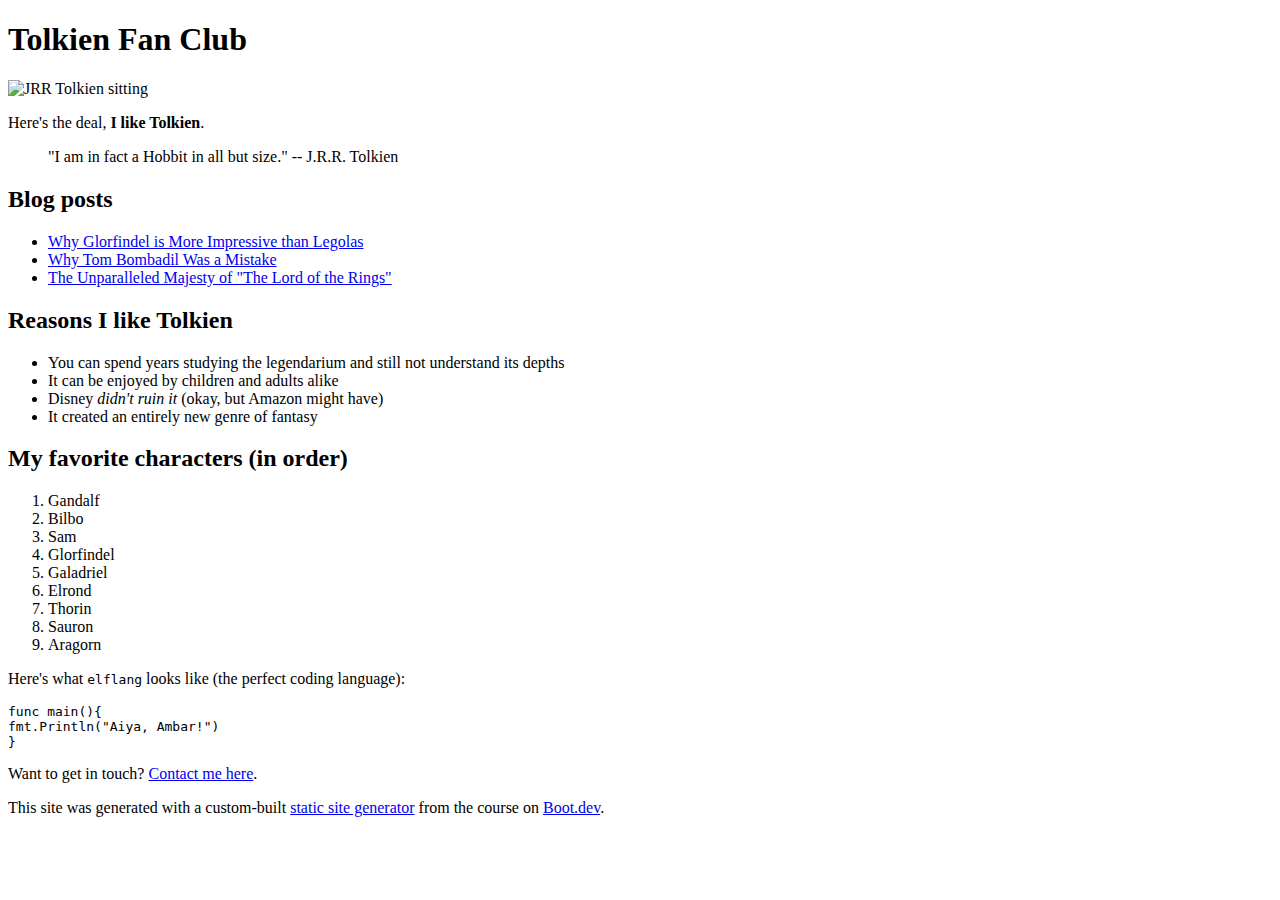
==== docs/index.html @ 9d5e704c "added docs" ====
<!doctype html>
<html>
  <head>
    <meta charset="utf-8" />
    <meta name="viewport" content="width=device-width, initial-scale=1" />
    <title>Tolkien Fan Club</title>
    <link href="/index.css" rel="stylesheet" />
  </head>

  <body>
    <article><div><h1>Tolkien Fan Club</h1><p><img src="/images/tolkien.png" alt="JRR Tolkien sitting"></img></p><p>Here's the deal, <b>I like Tolkien</b>.</p><blockquote>"I am in fact a Hobbit in all but size."  -- J.R.R. Tolkien</blockquote><h2>Blog posts</h2><ul><li><a href="/blog/glorfindel">Why Glorfindel is More Impressive than Legolas</a></li><li><a href="/blog/tom">Why Tom Bombadil Was a Mistake</a></li><li><a href="/blog/majesty">The Unparalleled Majesty of "The Lord of the Rings"</a></li></ul><h2>Reasons I like Tolkien</h2><ul><li>You can spend years studying the legendarium and still not understand its depths</li><li>It can be enjoyed by children and adults alike</li><li>Disney <i>didn't ruin it</i> (okay, but Amazon might have)</li><li>It created an entirely new genre of fantasy</li></ul><h2>My favorite characters (in order)</h2><ol><li>Gandalf</li><li>Bilbo</li><li>Sam</li><li>Glorfindel</li><li>Galadriel</li><li>Elrond</li><li>Thorin</li><li>Sauron</li><li>Aragorn</li></ol><p>Here's what <code>elflang</code> looks like (the perfect coding language):</p><pre><code>func main(){
fmt.Println("Aiya, Ambar!")
}
</code></pre><p>Want to get in touch? <a href="/contact">Contact me here</a>.</p><p>This site was generated with a custom-built <a href="https://www.boot.dev/courses/build-static-site-generator-python">static site generator</a> from the course on <a href="https://www.boot.dev">Boot.dev</a>.</p></div></article>
  </body>
</html>
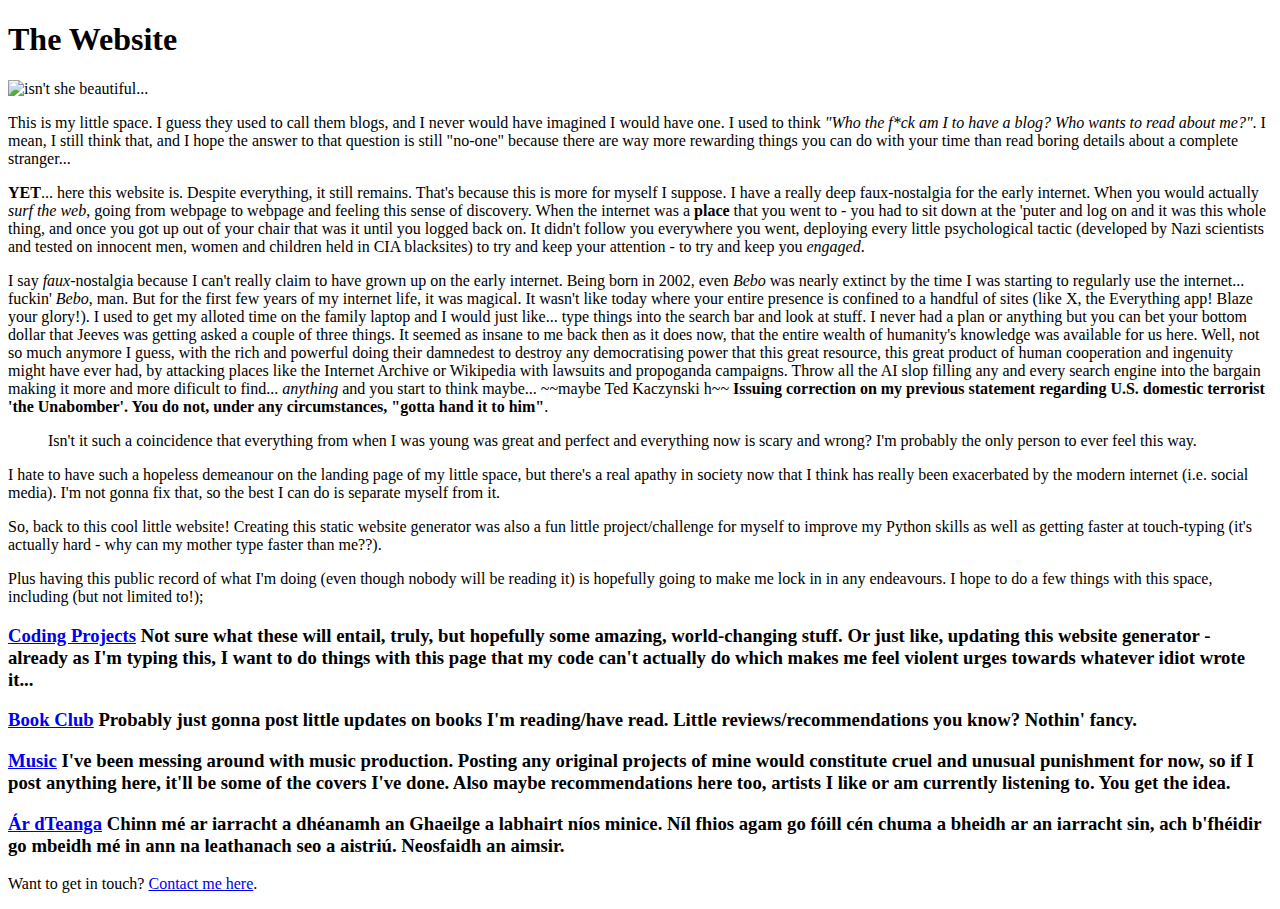
==== commit a575381d: "content updated 11-04-2025" ====
--- a/docs/index.html
+++ b/docs/index.html
@@ -3,14 +3,15 @@
   <head>
     <meta charset="utf-8" />
     <meta name="viewport" content="width=device-width, initial-scale=1" />
-    <title>Tolkien Fan Club</title>
-    <link href="/index.css" rel="stylesheet" />
+    <title>The Website</title>
+    <link href="/static-website-generator/index.css" rel="stylesheet" />
   </head>
 
   <body>
-    <article><div><h1>Tolkien Fan Club</h1><p><img src="/images/tolkien.png" alt="JRR Tolkien sitting"></img></p><p>Here's the deal, <b>I like Tolkien</b>.</p><blockquote>"I am in fact a Hobbit in all but size."  -- J.R.R. Tolkien</blockquote><h2>Blog posts</h2><ul><li><a href="/blog/glorfindel">Why Glorfindel is More Impressive than Legolas</a></li><li><a href="/blog/tom">Why Tom Bombadil Was a Mistake</a></li><li><a href="/blog/majesty">The Unparalleled Majesty of "The Lord of the Rings"</a></li></ul><h2>Reasons I like Tolkien</h2><ul><li>You can spend years studying the legendarium and still not understand its depths</li><li>It can be enjoyed by children and adults alike</li><li>Disney <i>didn't ruin it</i> (okay, but Amazon might have)</li><li>It created an entirely new genre of fantasy</li></ul><h2>My favorite characters (in order)</h2><ol><li>Gandalf</li><li>Bilbo</li><li>Sam</li><li>Glorfindel</li><li>Galadriel</li><li>Elrond</li><li>Thorin</li><li>Sauron</li><li>Aragorn</li></ol><p>Here's what <code>elflang</code> looks like (the perfect coding language):</p><pre><code>func main(){
-fmt.Println("Aiya, Ambar!")
-}
-</code></pre><p>Want to get in touch? <a href="/contact">Contact me here</a>.</p><p>This site was generated with a custom-built <a href="https://www.boot.dev/courses/build-static-site-generator-python">static site generator</a> from the course on <a href="https://www.boot.dev">Boot.dev</a>.</p></div></article>
+    <article><div><h1>The Website</h1><p><img src="/static-website-generator/images/samsung-17-crt-monitor.jpg" alt="isn't she beautiful..."></img></p><p>This is my little space. I guess they used to call them blogs, and I never would have imagined I would have one. I used to think <i>"Who the f*ck am I to have a blog? Who wants to read about me?"</i>. I mean, I still think that, and I hope the answer to that question is still "no-one" because there are way more rewarding things you can do with your time than read boring details about a complete stranger...</p><p><b>YET</b>... here this website is. Despite everything, it still remains. That's because this is more for myself I suppose. I have a really deep faux-nostalgia for the early internet. When you would actually <i>surf the web</i>, going from webpage to webpage and feeling this sense of discovery. When the internet was a <b>place</b> that you went to - you had to sit down at the 'puter and log on and it was this whole thing, and once you got up out of your chair that was it until you logged back on. It didn't follow you everywhere you went, deploying every little psychological tactic (developed by Nazi scientists and tested on innocent men, women and children held in CIA blacksites) to try and keep your attention - to try and keep you <i>engaged</i>.</p><p>I say <i>faux</i>-nostalgia because I can't really claim to have grown up on the early internet. Being born in 2002, even <i>Bebo</i> was nearly extinct by the time I was starting to regularly use the internet... fuckin' <i>Bebo</i>, man. But for the first few years of my internet life, it was magical. It wasn't like today where your entire presence is confined to a handful of sites (like X, the Everything app! Blaze your glory!). I used to get my alloted time on the family laptop and I would just like... type things into the search bar and look at stuff. I never had a plan or anything but you can bet your bottom dollar that Jeeves was getting asked a couple of three things. It seemed as insane to me back then as it does now, that the entire wealth of humanity's knowledge was available for us here. Well, not so much anymore I guess, with the rich and powerful doing their damnedest to destroy any democratising power that this great resource, this great product of human cooperation and ingenuity might have ever had, by attacking places like the Internet Archive or Wikipedia with lawsuits and propoganda campaigns. Throw all the AI slop filling any and every search engine into the bargain making it more and more dificult to find... <i>anything</i> and you start to think maybe... ~~maybe Ted Kaczynski h~~ <b>Issuing correction on my previous statement regarding U.S. domestic terrorist 'the Unabomber'. You do not, under any circumstances, "gotta hand it to him"</b>.</p><blockquote>Isn't it such a coincidence that everything from when I was young was great and perfect and everything now is scary and wrong? I'm probably the only person to ever feel this way.</blockquote><p>I hate to have such a hopeless demeanour on the landing page of my little space, but there's a real apathy in society now that I think has really been exacerbated by the modern internet (i.e. social media). I'm not gonna fix that, so the best I can do is separate myself from it.</p><p>So, back to this cool little website! Creating this static website generator was also a fun little project/challenge for myself to improve my Python skills as well as getting faster at touch-typing (it's actually hard - why can my mother type faster than me??).</p><p>Plus having this public record of what I'm doing (even though nobody will be reading it) is hopefully going to make me lock in in any endeavours. I hope to do a few things with this space, including (but not limited to!);</p><h3><a href="/static-website-generator/blog/coding_projects">Coding Projects</a>
+Not sure what these will entail, truly, but hopefully some amazing, world-changing stuff. Or just like, updating this website generator - already as I'm typing this, I want to do things with this page that my code can't actually do which makes me feel violent urges towards whatever idiot wrote it...</h3><h3><a href="/static-website-generator/blog/book_club">Book Club</a>
+Probably just gonna post little updates on books I'm reading/have read. Little reviews/recommendations you know? Nothin' fancy.</h3><h3><a href="/static-website-generator/blog/music">Music</a>
+I've been messing around with music production. Posting any original projects of mine would constitute cruel and unusual punishment for now, so if I post anything here, it'll be some of the covers I've done. Also maybe recommendations here too, artists I like or am currently listening to. You get the idea.</h3><h3><a href="/static-website-generator/blog/gaeilge">Ár dTeanga</a>
+Chinn mé ar iarracht a dhéanamh an Ghaeilge a labhairt níos minice. Níl fhios agam go fóill cén chuma a bheidh ar an iarracht sin, ach b'fhéidir go mbeidh mé in ann na leathanach seo a aistriú. Neosfaidh an aimsir.</h3><p>Want to get in touch? <a href="/static-website-generator/contact">Contact me here</a>.</p></div></article>
   </body>
 </html>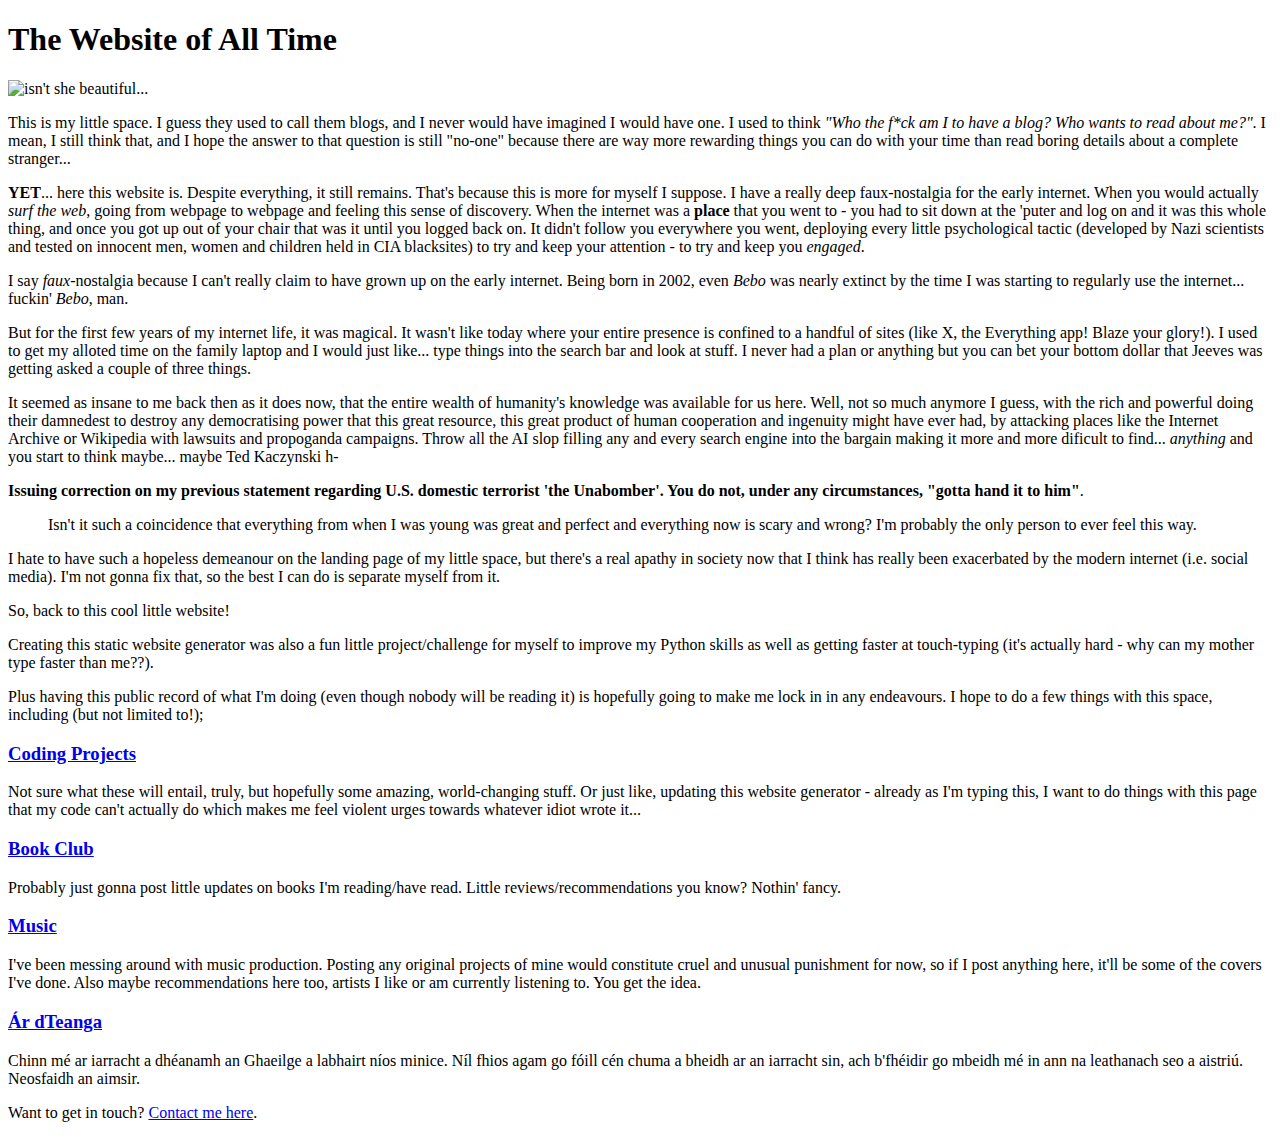
==== commit 5df35256: "website overhaul 11-04-2025" ====
--- a/docs/index.html
+++ b/docs/index.html
@@ -3,15 +3,11 @@
   <head>
     <meta charset="utf-8" />
     <meta name="viewport" content="width=device-width, initial-scale=1" />
-    <title>The Website</title>
+    <title>The Website of All Time</title>
     <link href="/static-website-generator/index.css" rel="stylesheet" />
   </head>
 
   <body>
-    <article><div><h1>The Website</h1><p><img src="/static-website-generator/images/samsung-17-crt-monitor.jpg" alt="isn't she beautiful..."></img></p><p>This is my little space. I guess they used to call them blogs, and I never would have imagined I would have one. I used to think <i>"Who the f*ck am I to have a blog? Who wants to read about me?"</i>. I mean, I still think that, and I hope the answer to that question is still "no-one" because there are way more rewarding things you can do with your time than read boring details about a complete stranger...</p><p><b>YET</b>... here this website is. Despite everything, it still remains. That's because this is more for myself I suppose. I have a really deep faux-nostalgia for the early internet. When you would actually <i>surf the web</i>, going from webpage to webpage and feeling this sense of discovery. When the internet was a <b>place</b> that you went to - you had to sit down at the 'puter and log on and it was this whole thing, and once you got up out of your chair that was it until you logged back on. It didn't follow you everywhere you went, deploying every little psychological tactic (developed by Nazi scientists and tested on innocent men, women and children held in CIA blacksites) to try and keep your attention - to try and keep you <i>engaged</i>.</p><p>I say <i>faux</i>-nostalgia because I can't really claim to have grown up on the early internet. Being born in 2002, even <i>Bebo</i> was nearly extinct by the time I was starting to regularly use the internet... fuckin' <i>Bebo</i>, man. But for the first few years of my internet life, it was magical. It wasn't like today where your entire presence is confined to a handful of sites (like X, the Everything app! Blaze your glory!). I used to get my alloted time on the family laptop and I would just like... type things into the search bar and look at stuff. I never had a plan or anything but you can bet your bottom dollar that Jeeves was getting asked a couple of three things. It seemed as insane to me back then as it does now, that the entire wealth of humanity's knowledge was available for us here. Well, not so much anymore I guess, with the rich and powerful doing their damnedest to destroy any democratising power that this great resource, this great product of human cooperation and ingenuity might have ever had, by attacking places like the Internet Archive or Wikipedia with lawsuits and propoganda campaigns. Throw all the AI slop filling any and every search engine into the bargain making it more and more dificult to find... <i>anything</i> and you start to think maybe... ~~maybe Ted Kaczynski h~~ <b>Issuing correction on my previous statement regarding U.S. domestic terrorist 'the Unabomber'. You do not, under any circumstances, "gotta hand it to him"</b>.</p><blockquote>Isn't it such a coincidence that everything from when I was young was great and perfect and everything now is scary and wrong? I'm probably the only person to ever feel this way.</blockquote><p>I hate to have such a hopeless demeanour on the landing page of my little space, but there's a real apathy in society now that I think has really been exacerbated by the modern internet (i.e. social media). I'm not gonna fix that, so the best I can do is separate myself from it.</p><p>So, back to this cool little website! Creating this static website generator was also a fun little project/challenge for myself to improve my Python skills as well as getting faster at touch-typing (it's actually hard - why can my mother type faster than me??).</p><p>Plus having this public record of what I'm doing (even though nobody will be reading it) is hopefully going to make me lock in in any endeavours. I hope to do a few things with this space, including (but not limited to!);</p><h3><a href="/static-website-generator/blog/coding_projects">Coding Projects</a>
-Not sure what these will entail, truly, but hopefully some amazing, world-changing stuff. Or just like, updating this website generator - already as I'm typing this, I want to do things with this page that my code can't actually do which makes me feel violent urges towards whatever idiot wrote it...</h3><h3><a href="/static-website-generator/blog/book_club">Book Club</a>
-Probably just gonna post little updates on books I'm reading/have read. Little reviews/recommendations you know? Nothin' fancy.</h3><h3><a href="/static-website-generator/blog/music">Music</a>
-I've been messing around with music production. Posting any original projects of mine would constitute cruel and unusual punishment for now, so if I post anything here, it'll be some of the covers I've done. Also maybe recommendations here too, artists I like or am currently listening to. You get the idea.</h3><h3><a href="/static-website-generator/blog/gaeilge">Ár dTeanga</a>
-Chinn mé ar iarracht a dhéanamh an Ghaeilge a labhairt níos minice. Níl fhios agam go fóill cén chuma a bheidh ar an iarracht sin, ach b'fhéidir go mbeidh mé in ann na leathanach seo a aistriú. Neosfaidh an aimsir.</h3><p>Want to get in touch? <a href="/static-website-generator/contact">Contact me here</a>.</p></div></article>
+    <article><div><h1>The Website of All Time</h1><p><img src="/static-website-generator/images/samsung-17-crt-monitor.jpg" alt="isn't she beautiful..."></img></p><p>This is my little space. I guess they used to call them blogs, and I never would have imagined I would have one. I used to think <i>"Who the f*ck am I to have a blog? Who wants to read about me?"</i>. I mean, I still think that, and I hope the answer to that question is still "no-one" because there are way more rewarding things you can do with your time than read boring details about a complete stranger...</p><p><b>YET</b>... here this website is. Despite everything, it still remains. That's because this is more for myself I suppose. I have a really deep faux-nostalgia for the early internet. When you would actually <i>surf the web</i>, going from webpage to webpage and feeling this sense of discovery. When the internet was a <b>place</b> that you went to - you had to sit down at the 'puter and log on and it was this whole thing, and once you got up out of your chair that was it until you logged back on. It didn't follow you everywhere you went, deploying every little psychological tactic (developed by Nazi scientists and tested on innocent men, women and children held in CIA blacksites) to try and keep your attention - to try and keep you <i>engaged</i>.</p><p>I say <i>faux</i>-nostalgia because I can't really claim to have grown up on the early internet. Being born in 2002, even <i>Bebo</i> was nearly extinct by the time I was starting to regularly use the internet... fuckin' <i>Bebo</i>, man.</p><p>But for the first few years of my internet life, it was magical. It wasn't like today where your entire presence is confined to a handful of sites (like X, the Everything app! Blaze your glory!). I used to get my alloted time on the family laptop and I would just like... type things into the search bar and look at stuff. I never had a plan or anything but you can bet your bottom dollar that Jeeves was getting asked a couple of three things.</p><p>It seemed as insane to me back then as it does now, that the entire wealth of humanity's knowledge was available for us here. Well, not so much anymore I guess, with the rich and powerful doing their damnedest to destroy any democratising power that this great resource, this great product of human cooperation and ingenuity might have ever had, by attacking places like the Internet Archive or Wikipedia with lawsuits and propoganda campaigns. Throw all the AI slop filling any and every search engine into the bargain making it more and more dificult to find... <i>anything</i> and you start to think maybe... maybe Ted Kaczynski h-</p><p><b>Issuing correction on my previous statement regarding U.S. domestic terrorist 'the Unabomber'. You do not, under any circumstances, "gotta hand it to him"</b>.</p><blockquote>Isn't it such a coincidence that everything from when I was young was great and perfect and everything now is scary and wrong?  I'm probably the only person to ever feel this way.</blockquote><p>I hate to have such a hopeless demeanour on the landing page of my little space, but there's a real apathy in society now that I think has really been exacerbated by the modern internet (i.e. social media). I'm not gonna fix that, so the best I can do is separate myself from it.</p><p>So, back to this cool little website!</p><p>Creating this static website generator was also a fun little project/challenge for myself to improve my Python skills as well as getting faster at touch-typing (it's actually hard - why can my mother type faster than me??).</p><p>Plus having this public record of what I'm doing (even though nobody will be reading it) is hopefully going to make me lock in in any endeavours. I hope to do a few things with this space, including (but not limited to!);</p><h3><a href="/static-website-generator/blog/coding_projects">Coding Projects</a></h3><p>Not sure what these will entail, truly, but hopefully some amazing, world-changing stuff. Or just like, updating this website generator - already as I'm typing this, I want to do things with this page that my code can't actually do which makes me feel violent urges towards whatever idiot wrote it...</p><h3><a href="/static-website-generator/blog/book_club">Book Club</a></h3><p>Probably just gonna post little updates on books I'm reading/have read. Little reviews/recommendations you know? Nothin' fancy.</p><h3><a href="/static-website-generator/blog/music">Music</a></h3><p>I've been messing around with music production. Posting any original projects of mine would constitute cruel and unusual punishment for now, so if I post anything here, it'll be some of the covers I've done. Also maybe recommendations here too, artists I like or am currently listening to. You get the idea.</p><h3><a href="/static-website-generator/blog/gaeilge">Ár dTeanga</a></h3><p>Chinn mé ar iarracht a dhéanamh an Ghaeilge a labhairt níos minice. Níl fhios agam go fóill cén chuma a bheidh ar an iarracht sin, ach b'fhéidir go mbeidh mé in ann na leathanach seo a aistriú. Neosfaidh an aimsir.</p><p>Want to get in touch? <a href="/static-website-generator/contact">Contact me here</a>.</p></div></article>
   </body>
 </html>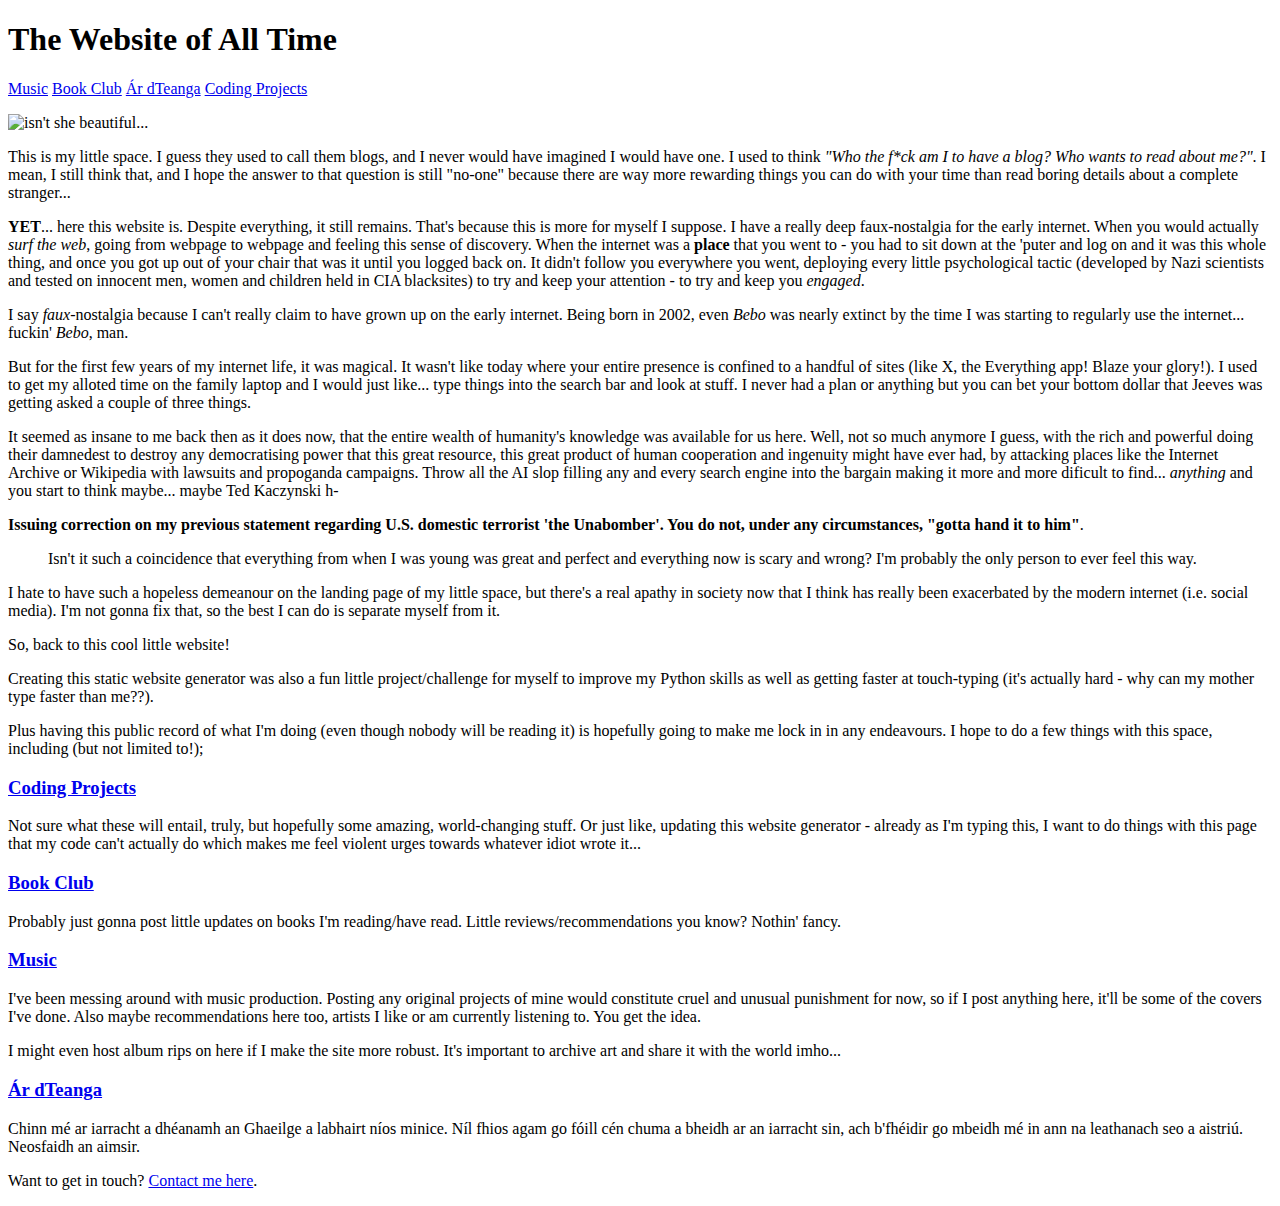
==== commit 6c937abe: "updated book lists" ====
--- a/docs/index.html
+++ b/docs/index.html
@@ -8,6 +8,6 @@
   </head>
 
   <body>
-    <article><div><h1>The Website of All Time</h1><p><img src="/static-website-generator/images/samsung-17-crt-monitor.jpg" alt="isn't she beautiful..."></img></p><p>This is my little space. I guess they used to call them blogs, and I never would have imagined I would have one. I used to think <i>"Who the f*ck am I to have a blog? Who wants to read about me?"</i>. I mean, I still think that, and I hope the answer to that question is still "no-one" because there are way more rewarding things you can do with your time than read boring details about a complete stranger...</p><p><b>YET</b>... here this website is. Despite everything, it still remains. That's because this is more for myself I suppose. I have a really deep faux-nostalgia for the early internet. When you would actually <i>surf the web</i>, going from webpage to webpage and feeling this sense of discovery. When the internet was a <b>place</b> that you went to - you had to sit down at the 'puter and log on and it was this whole thing, and once you got up out of your chair that was it until you logged back on. It didn't follow you everywhere you went, deploying every little psychological tactic (developed by Nazi scientists and tested on innocent men, women and children held in CIA blacksites) to try and keep your attention - to try and keep you <i>engaged</i>.</p><p>I say <i>faux</i>-nostalgia because I can't really claim to have grown up on the early internet. Being born in 2002, even <i>Bebo</i> was nearly extinct by the time I was starting to regularly use the internet... fuckin' <i>Bebo</i>, man.</p><p>But for the first few years of my internet life, it was magical. It wasn't like today where your entire presence is confined to a handful of sites (like X, the Everything app! Blaze your glory!). I used to get my alloted time on the family laptop and I would just like... type things into the search bar and look at stuff. I never had a plan or anything but you can bet your bottom dollar that Jeeves was getting asked a couple of three things.</p><p>It seemed as insane to me back then as it does now, that the entire wealth of humanity's knowledge was available for us here. Well, not so much anymore I guess, with the rich and powerful doing their damnedest to destroy any democratising power that this great resource, this great product of human cooperation and ingenuity might have ever had, by attacking places like the Internet Archive or Wikipedia with lawsuits and propoganda campaigns. Throw all the AI slop filling any and every search engine into the bargain making it more and more dificult to find... <i>anything</i> and you start to think maybe... maybe Ted Kaczynski h-</p><p><b>Issuing correction on my previous statement regarding U.S. domestic terrorist 'the Unabomber'. You do not, under any circumstances, "gotta hand it to him"</b>.</p><blockquote>Isn't it such a coincidence that everything from when I was young was great and perfect and everything now is scary and wrong?  I'm probably the only person to ever feel this way.</blockquote><p>I hate to have such a hopeless demeanour on the landing page of my little space, but there's a real apathy in society now that I think has really been exacerbated by the modern internet (i.e. social media). I'm not gonna fix that, so the best I can do is separate myself from it.</p><p>So, back to this cool little website!</p><p>Creating this static website generator was also a fun little project/challenge for myself to improve my Python skills as well as getting faster at touch-typing (it's actually hard - why can my mother type faster than me??).</p><p>Plus having this public record of what I'm doing (even though nobody will be reading it) is hopefully going to make me lock in in any endeavours. I hope to do a few things with this space, including (but not limited to!);</p><h3><a href="/static-website-generator/blog/coding_projects">Coding Projects</a></h3><p>Not sure what these will entail, truly, but hopefully some amazing, world-changing stuff. Or just like, updating this website generator - already as I'm typing this, I want to do things with this page that my code can't actually do which makes me feel violent urges towards whatever idiot wrote it...</p><h3><a href="/static-website-generator/blog/book_club">Book Club</a></h3><p>Probably just gonna post little updates on books I'm reading/have read. Little reviews/recommendations you know? Nothin' fancy.</p><h3><a href="/static-website-generator/blog/music">Music</a></h3><p>I've been messing around with music production. Posting any original projects of mine would constitute cruel and unusual punishment for now, so if I post anything here, it'll be some of the covers I've done. Also maybe recommendations here too, artists I like or am currently listening to. You get the idea.</p><h3><a href="/static-website-generator/blog/gaeilge">Ár dTeanga</a></h3><p>Chinn mé ar iarracht a dhéanamh an Ghaeilge a labhairt níos minice. Níl fhios agam go fóill cén chuma a bheidh ar an iarracht sin, ach b'fhéidir go mbeidh mé in ann na leathanach seo a aistriú. Neosfaidh an aimsir.</p><p>Want to get in touch? <a href="/static-website-generator/contact">Contact me here</a>.</p></div></article>
+    <article><div><h1>The Website of All Time</h1><p><a href="/static-website-generator/blog/music">Music</a> <a href="/static-website-generator/blog/book_club">Book Club</a> <a href="/static-website-generator/blog/gaeilge">Ár dTeanga</a> <a href="/static-website-generator/blog/coding_projects">Coding Projects</a></p><p><img src="/static-website-generator/images/samsung-17-crt-monitor.jpg" alt="isn't she beautiful..."></img></p><p>This is my little space. I guess they used to call them blogs, and I never would have imagined I would have one. I used to think <i>"Who the f*ck am I to have a blog? Who wants to read about me?"</i>. I mean, I still think that, and I hope the answer to that question is still "no-one" because there are way more rewarding things you can do with your time than read boring details about a complete stranger...</p><p><b>YET</b>... here this website is. Despite everything, it still remains. That's because this is more for myself I suppose. I have a really deep faux-nostalgia for the early internet. When you would actually <i>surf the web</i>, going from webpage to webpage and feeling this sense of discovery. When the internet was a <b>place</b> that you went to - you had to sit down at the 'puter and log on and it was this whole thing, and once you got up out of your chair that was it until you logged back on. It didn't follow you everywhere you went, deploying every little psychological tactic (developed by Nazi scientists and tested on innocent men, women and children held in CIA blacksites) to try and keep your attention - to try and keep you <i>engaged</i>.</p><p>I say <i>faux</i>-nostalgia because I can't really claim to have grown up on the early internet. Being born in 2002, even <i>Bebo</i> was nearly extinct by the time I was starting to regularly use the internet... fuckin' <i>Bebo</i>, man.</p><p>But for the first few years of my internet life, it was magical. It wasn't like today where your entire presence is confined to a handful of sites (like X, the Everything app! Blaze your glory!). I used to get my alloted time on the family laptop and I would just like... type things into the search bar and look at stuff. I never had a plan or anything but you can bet your bottom dollar that Jeeves was getting asked a couple of three things.</p><p>It seemed as insane to me back then as it does now, that the entire wealth of humanity's knowledge was available for us here. Well, not so much anymore I guess, with the rich and powerful doing their damnedest to destroy any democratising power that this great resource, this great product of human cooperation and ingenuity might have ever had, by attacking places like the Internet Archive or Wikipedia with lawsuits and propoganda campaigns. Throw all the AI slop filling any and every search engine into the bargain making it more and more dificult to find... <i>anything</i> and you start to think maybe... maybe Ted Kaczynski h-</p><p><b>Issuing correction on my previous statement regarding U.S. domestic terrorist 'the Unabomber'. You do not, under any circumstances, "gotta hand it to him"</b>.</p><blockquote>Isn't it such a coincidence that everything from when I was young was great and perfect and everything now is scary and wrong?   I'm probably the only person to ever feel this way.</blockquote><p>I hate to have such a hopeless demeanour on the landing page of my little space, but there's a real apathy in society now that I think has really been exacerbated by the modern internet (i.e. social media). I'm not gonna fix that, so the best I can do is separate myself from it.</p><p>So, back to this cool little website!</p><p>Creating this static website generator was also a fun little project/challenge for myself to improve my Python skills as well as getting faster at touch-typing (it's actually hard - why can my mother type faster than me??).</p><p>Plus having this public record of what I'm doing (even though nobody will be reading it) is hopefully going to make me lock in in any endeavours. I hope to do a few things with this space, including (but not limited to!);</p><h3><a href="/static-website-generator/blog/coding_projects">Coding Projects</a></h3><p>Not sure what these will entail, truly, but hopefully some amazing, world-changing stuff. Or just like, updating this website generator - already as I'm typing this, I want to do things with this page that my code can't actually do which makes me feel violent urges towards whatever idiot wrote it...</p><h3><a href="/static-website-generator/blog/book_club">Book Club</a></h3><p>Probably just gonna post little updates on books I'm reading/have read. Little reviews/recommendations you know? Nothin' fancy.</p><h3><a href="/static-website-generator/blog/music">Music</a></h3><p>I've been messing around with music production. Posting any original projects of mine would constitute cruel and unusual punishment for now, so if I post anything here, it'll be some of the covers I've done. Also maybe recommendations here too, artists I like or am currently listening to. You get the idea.</p><p>I might even host album rips on here if I make the site more robust. It's important to archive art and share it with the world imho...</p><h3><a href="/static-website-generator/blog/gaeilge">Ár dTeanga</a></h3><p>Chinn mé ar iarracht a dhéanamh an Ghaeilge a labhairt níos minice. Níl fhios agam go fóill cén chuma a bheidh ar an iarracht sin, ach b'fhéidir go mbeidh mé in ann na leathanach seo a aistriú. Neosfaidh an aimsir.</p><p>Want to get in touch? <a href="/static-website-generator/contact">Contact me here</a>.</p></div></article>
   </body>
 </html>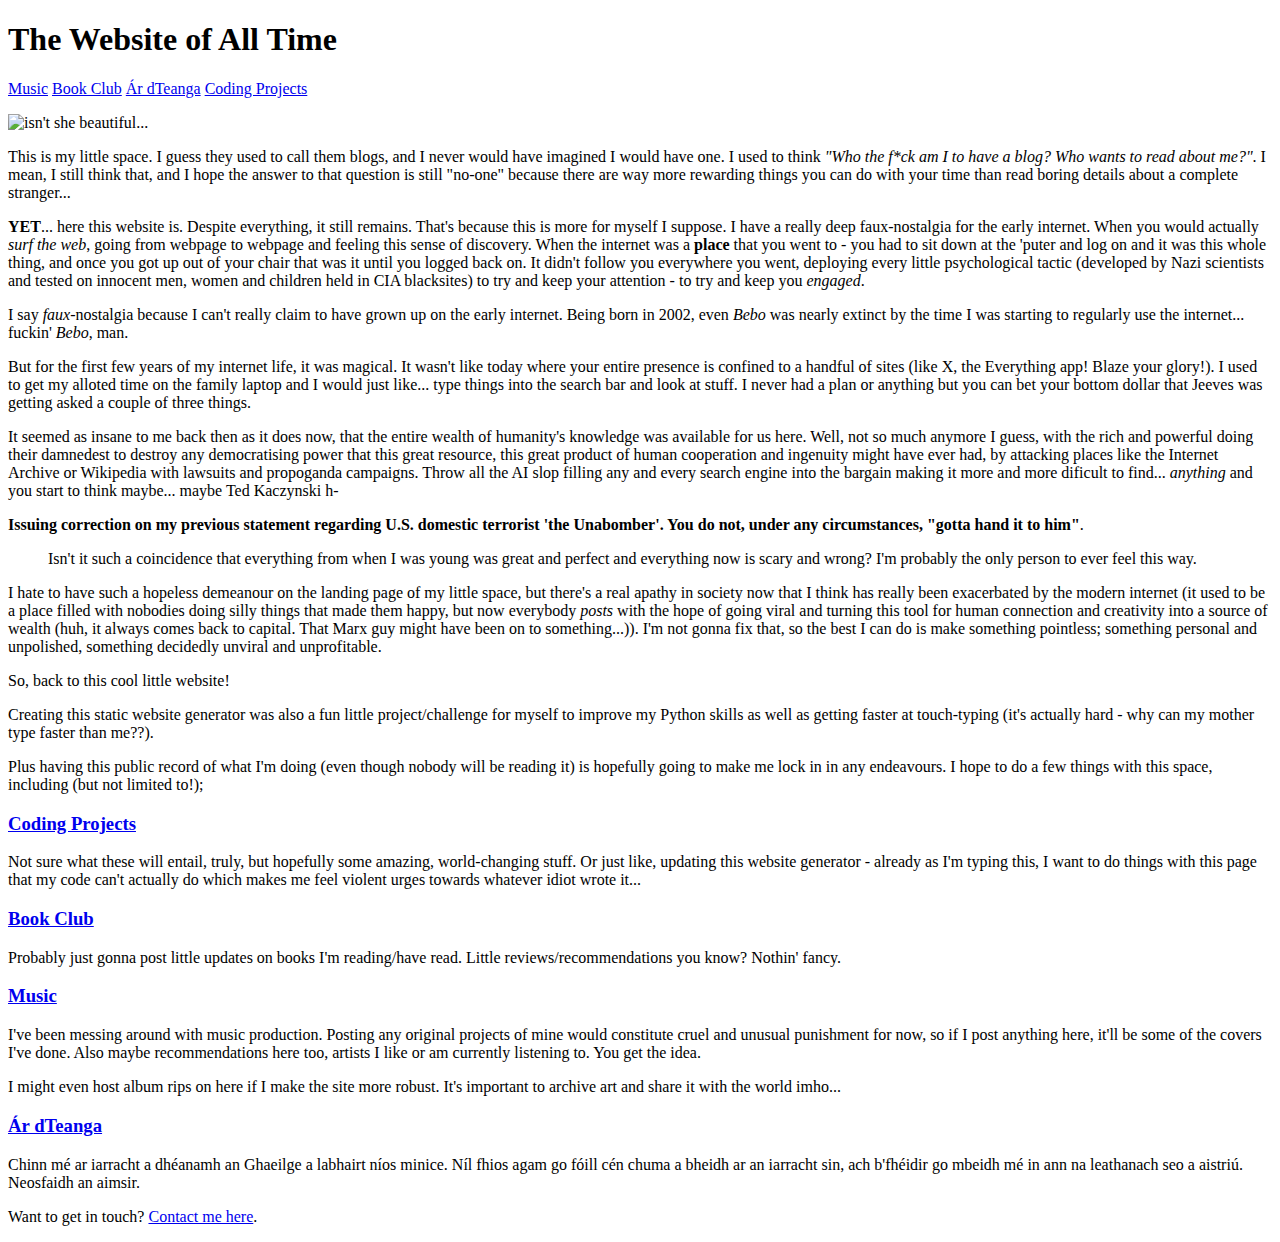
==== commit 58659714: "updated 18/04/2025" ====
--- a/docs/index.html
+++ b/docs/index.html
@@ -8,6 +8,6 @@
   </head>
 
   <body>
-    <article><div><h1>The Website of All Time</h1><p><a href="/static-website-generator/blog/music">Music</a> <a href="/static-website-generator/blog/book_club">Book Club</a> <a href="/static-website-generator/blog/gaeilge">Ár dTeanga</a> <a href="/static-website-generator/blog/coding_projects">Coding Projects</a></p><p><img src="/static-website-generator/images/samsung-17-crt-monitor.jpg" alt="isn't she beautiful..."></img></p><p>This is my little space. I guess they used to call them blogs, and I never would have imagined I would have one. I used to think <i>"Who the f*ck am I to have a blog? Who wants to read about me?"</i>. I mean, I still think that, and I hope the answer to that question is still "no-one" because there are way more rewarding things you can do with your time than read boring details about a complete stranger...</p><p><b>YET</b>... here this website is. Despite everything, it still remains. That's because this is more for myself I suppose. I have a really deep faux-nostalgia for the early internet. When you would actually <i>surf the web</i>, going from webpage to webpage and feeling this sense of discovery. When the internet was a <b>place</b> that you went to - you had to sit down at the 'puter and log on and it was this whole thing, and once you got up out of your chair that was it until you logged back on. It didn't follow you everywhere you went, deploying every little psychological tactic (developed by Nazi scientists and tested on innocent men, women and children held in CIA blacksites) to try and keep your attention - to try and keep you <i>engaged</i>.</p><p>I say <i>faux</i>-nostalgia because I can't really claim to have grown up on the early internet. Being born in 2002, even <i>Bebo</i> was nearly extinct by the time I was starting to regularly use the internet... fuckin' <i>Bebo</i>, man.</p><p>But for the first few years of my internet life, it was magical. It wasn't like today where your entire presence is confined to a handful of sites (like X, the Everything app! Blaze your glory!). I used to get my alloted time on the family laptop and I would just like... type things into the search bar and look at stuff. I never had a plan or anything but you can bet your bottom dollar that Jeeves was getting asked a couple of three things.</p><p>It seemed as insane to me back then as it does now, that the entire wealth of humanity's knowledge was available for us here. Well, not so much anymore I guess, with the rich and powerful doing their damnedest to destroy any democratising power that this great resource, this great product of human cooperation and ingenuity might have ever had, by attacking places like the Internet Archive or Wikipedia with lawsuits and propoganda campaigns. Throw all the AI slop filling any and every search engine into the bargain making it more and more dificult to find... <i>anything</i> and you start to think maybe... maybe Ted Kaczynski h-</p><p><b>Issuing correction on my previous statement regarding U.S. domestic terrorist 'the Unabomber'. You do not, under any circumstances, "gotta hand it to him"</b>.</p><blockquote>Isn't it such a coincidence that everything from when I was young was great and perfect and everything now is scary and wrong?   I'm probably the only person to ever feel this way.</blockquote><p>I hate to have such a hopeless demeanour on the landing page of my little space, but there's a real apathy in society now that I think has really been exacerbated by the modern internet (i.e. social media). I'm not gonna fix that, so the best I can do is separate myself from it.</p><p>So, back to this cool little website!</p><p>Creating this static website generator was also a fun little project/challenge for myself to improve my Python skills as well as getting faster at touch-typing (it's actually hard - why can my mother type faster than me??).</p><p>Plus having this public record of what I'm doing (even though nobody will be reading it) is hopefully going to make me lock in in any endeavours. I hope to do a few things with this space, including (but not limited to!);</p><h3><a href="/static-website-generator/blog/coding_projects">Coding Projects</a></h3><p>Not sure what these will entail, truly, but hopefully some amazing, world-changing stuff. Or just like, updating this website generator - already as I'm typing this, I want to do things with this page that my code can't actually do which makes me feel violent urges towards whatever idiot wrote it...</p><h3><a href="/static-website-generator/blog/book_club">Book Club</a></h3><p>Probably just gonna post little updates on books I'm reading/have read. Little reviews/recommendations you know? Nothin' fancy.</p><h3><a href="/static-website-generator/blog/music">Music</a></h3><p>I've been messing around with music production. Posting any original projects of mine would constitute cruel and unusual punishment for now, so if I post anything here, it'll be some of the covers I've done. Also maybe recommendations here too, artists I like or am currently listening to. You get the idea.</p><p>I might even host album rips on here if I make the site more robust. It's important to archive art and share it with the world imho...</p><h3><a href="/static-website-generator/blog/gaeilge">Ár dTeanga</a></h3><p>Chinn mé ar iarracht a dhéanamh an Ghaeilge a labhairt níos minice. Níl fhios agam go fóill cén chuma a bheidh ar an iarracht sin, ach b'fhéidir go mbeidh mé in ann na leathanach seo a aistriú. Neosfaidh an aimsir.</p><p>Want to get in touch? <a href="/static-website-generator/contact">Contact me here</a>.</p></div></article>
+    <article><div><h1>The Website of All Time</h1><p><a href="/static-website-generator/blog/music">Music</a> <a href="/static-website-generator/blog/book_club">Book Club</a> <a href="/static-website-generator/blog/gaeilge">Ár dTeanga</a> <a href="/static-website-generator/blog/coding_projects">Coding Projects</a></p><p><img src="/static-website-generator/images/samsung-17-crt-monitor.jpg" alt="isn't she beautiful..."></img></p><p>This is my little space. I guess they used to call them blogs, and I never would have imagined I would have one. I used to think <i>"Who the f*ck am I to have a blog? Who wants to read about me?"</i>. I mean, I still think that, and I hope the answer to that question is still "no-one" because there are way more rewarding things you can do with your time than read boring details about a complete stranger...</p><p><b>YET</b>... here this website is. Despite everything, it still remains. That's because this is more for myself I suppose. I have a really deep faux-nostalgia for the early internet. When you would actually <i>surf the web</i>, going from webpage to webpage and feeling this sense of discovery. When the internet was a <b>place</b> that you went to - you had to sit down at the 'puter and log on and it was this whole thing, and once you got up out of your chair that was it until you logged back on. It didn't follow you everywhere you went, deploying every little psychological tactic (developed by Nazi scientists and tested on innocent men, women and children held in CIA blacksites) to try and keep your attention - to try and keep you <i>engaged</i>.</p><p>I say <i>faux</i>-nostalgia because I can't really claim to have grown up on the early internet. Being born in 2002, even <i>Bebo</i> was nearly extinct by the time I was starting to regularly use the internet... fuckin' <i>Bebo</i>, man.</p><p>But for the first few years of my internet life, it was magical. It wasn't like today where your entire presence is confined to a handful of sites (like X, the Everything app! Blaze your glory!). I used to get my alloted time on the family laptop and I would just like... type things into the search bar and look at stuff. I never had a plan or anything but you can bet your bottom dollar that Jeeves was getting asked a couple of three things.</p><p>It seemed as insane to me back then as it does now, that the entire wealth of humanity's knowledge was available for us here. Well, not so much anymore I guess, with the rich and powerful doing their damnedest to destroy any democratising power that this great resource, this great product of human cooperation and ingenuity might have ever had, by attacking places like the Internet Archive or Wikipedia with lawsuits and propoganda campaigns. Throw all the AI slop filling any and every search engine into the bargain making it more and more dificult to find... <i>anything</i> and you start to think maybe... maybe Ted Kaczynski h-</p><p><b>Issuing correction on my previous statement regarding U.S. domestic terrorist 'the Unabomber'. You do not, under any circumstances, "gotta hand it to him"</b>.</p><blockquote>Isn't it such a coincidence that everything from when I was young was great and perfect and everything now is scary and wrong?   I'm probably the only person to ever feel this way.</blockquote><p>I hate to have such a hopeless demeanour on the landing page of my little space, but there's a real apathy in society now that I think has really been exacerbated by the modern internet (it used to be a place filled with nobodies doing silly things that made them happy, but now everybody <i>posts</i> with the hope of going viral and turning this tool for human connection and creativity into a source of wealth (huh, it always comes back to capital. That Marx guy might have been on to something...)). I'm not gonna fix that, so the best I can do is make something pointless; something personal and unpolished, something decidedly unviral and unprofitable.</p><p>So, back to this cool little website!</p><p>Creating this static website generator was also a fun little project/challenge for myself to improve my Python skills as well as getting faster at touch-typing (it's actually hard - why can my mother type faster than me??).</p><p>Plus having this public record of what I'm doing (even though nobody will be reading it) is hopefully going to make me lock in in any endeavours. I hope to do a few things with this space, including (but not limited to!);</p><h3><a href="/static-website-generator/blog/coding_projects">Coding Projects</a></h3><p>Not sure what these will entail, truly, but hopefully some amazing, world-changing stuff. Or just like, updating this website generator - already as I'm typing this, I want to do things with this page that my code can't actually do which makes me feel violent urges towards whatever idiot wrote it...</p><h3><a href="/static-website-generator/blog/book_club">Book Club</a></h3><p>Probably just gonna post little updates on books I'm reading/have read. Little reviews/recommendations you know? Nothin' fancy.</p><h3><a href="/static-website-generator/blog/music">Music</a></h3><p>I've been messing around with music production. Posting any original projects of mine would constitute cruel and unusual punishment for now, so if I post anything here, it'll be some of the covers I've done. Also maybe recommendations here too, artists I like or am currently listening to. You get the idea.</p><p>I might even host album rips on here if I make the site more robust. It's important to archive art and share it with the world imho...</p><h3><a href="/static-website-generator/blog/gaeilge">Ár dTeanga</a></h3><p>Chinn mé ar iarracht a dhéanamh an Ghaeilge a labhairt níos minice. Níl fhios agam go fóill cén chuma a bheidh ar an iarracht sin, ach b'fhéidir go mbeidh mé in ann na leathanach seo a aistriú. Neosfaidh an aimsir.</p><p>Want to get in touch? <a href="/static-website-generator/contact">Contact me here</a>.</p></div></article>
   </body>
 </html>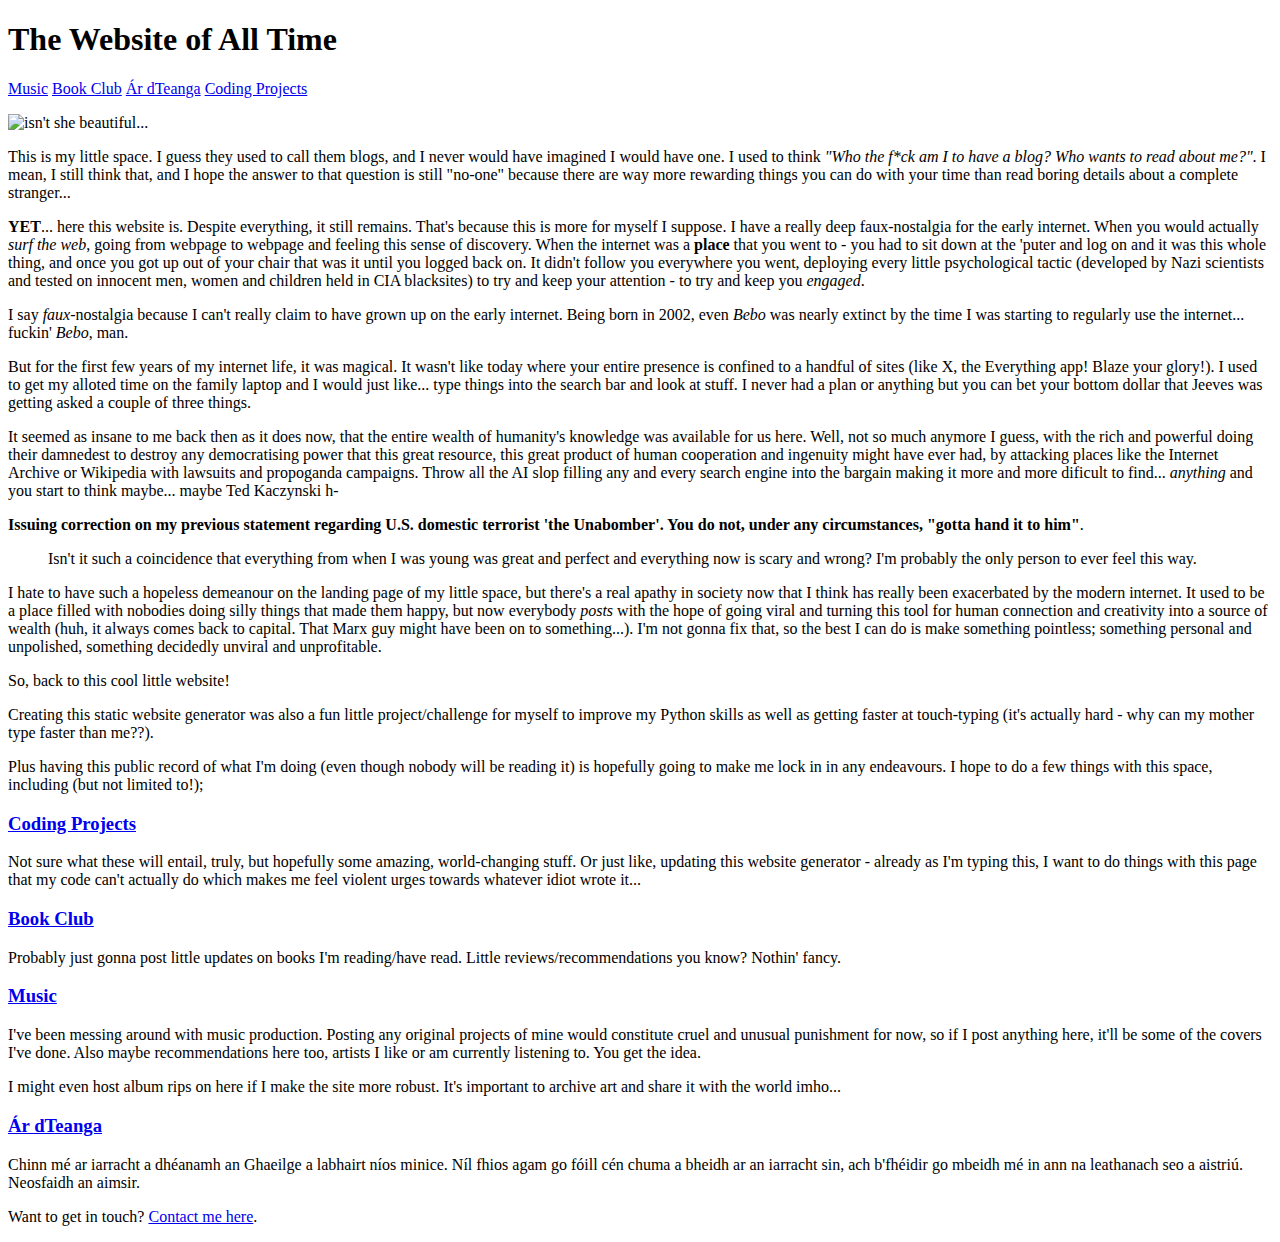
==== commit 7be9f5a8: "fixed 18/04/2025" ====
--- a/docs/index.html
+++ b/docs/index.html
@@ -8,6 +8,6 @@
   </head>
 
   <body>
-    <article><div><h1>The Website of All Time</h1><p><a href="/static-website-generator/blog/music">Music</a> <a href="/static-website-generator/blog/book_club">Book Club</a> <a href="/static-website-generator/blog/gaeilge">Ár dTeanga</a> <a href="/static-website-generator/blog/coding_projects">Coding Projects</a></p><p><img src="/static-website-generator/images/samsung-17-crt-monitor.jpg" alt="isn't she beautiful..."></img></p><p>This is my little space. I guess they used to call them blogs, and I never would have imagined I would have one. I used to think <i>"Who the f*ck am I to have a blog? Who wants to read about me?"</i>. I mean, I still think that, and I hope the answer to that question is still "no-one" because there are way more rewarding things you can do with your time than read boring details about a complete stranger...</p><p><b>YET</b>... here this website is. Despite everything, it still remains. That's because this is more for myself I suppose. I have a really deep faux-nostalgia for the early internet. When you would actually <i>surf the web</i>, going from webpage to webpage and feeling this sense of discovery. When the internet was a <b>place</b> that you went to - you had to sit down at the 'puter and log on and it was this whole thing, and once you got up out of your chair that was it until you logged back on. It didn't follow you everywhere you went, deploying every little psychological tactic (developed by Nazi scientists and tested on innocent men, women and children held in CIA blacksites) to try and keep your attention - to try and keep you <i>engaged</i>.</p><p>I say <i>faux</i>-nostalgia because I can't really claim to have grown up on the early internet. Being born in 2002, even <i>Bebo</i> was nearly extinct by the time I was starting to regularly use the internet... fuckin' <i>Bebo</i>, man.</p><p>But for the first few years of my internet life, it was magical. It wasn't like today where your entire presence is confined to a handful of sites (like X, the Everything app! Blaze your glory!). I used to get my alloted time on the family laptop and I would just like... type things into the search bar and look at stuff. I never had a plan or anything but you can bet your bottom dollar that Jeeves was getting asked a couple of three things.</p><p>It seemed as insane to me back then as it does now, that the entire wealth of humanity's knowledge was available for us here. Well, not so much anymore I guess, with the rich and powerful doing their damnedest to destroy any democratising power that this great resource, this great product of human cooperation and ingenuity might have ever had, by attacking places like the Internet Archive or Wikipedia with lawsuits and propoganda campaigns. Throw all the AI slop filling any and every search engine into the bargain making it more and more dificult to find... <i>anything</i> and you start to think maybe... maybe Ted Kaczynski h-</p><p><b>Issuing correction on my previous statement regarding U.S. domestic terrorist 'the Unabomber'. You do not, under any circumstances, "gotta hand it to him"</b>.</p><blockquote>Isn't it such a coincidence that everything from when I was young was great and perfect and everything now is scary and wrong?   I'm probably the only person to ever feel this way.</blockquote><p>I hate to have such a hopeless demeanour on the landing page of my little space, but there's a real apathy in society now that I think has really been exacerbated by the modern internet (it used to be a place filled with nobodies doing silly things that made them happy, but now everybody <i>posts</i> with the hope of going viral and turning this tool for human connection and creativity into a source of wealth (huh, it always comes back to capital. That Marx guy might have been on to something...)). I'm not gonna fix that, so the best I can do is make something pointless; something personal and unpolished, something decidedly unviral and unprofitable.</p><p>So, back to this cool little website!</p><p>Creating this static website generator was also a fun little project/challenge for myself to improve my Python skills as well as getting faster at touch-typing (it's actually hard - why can my mother type faster than me??).</p><p>Plus having this public record of what I'm doing (even though nobody will be reading it) is hopefully going to make me lock in in any endeavours. I hope to do a few things with this space, including (but not limited to!);</p><h3><a href="/static-website-generator/blog/coding_projects">Coding Projects</a></h3><p>Not sure what these will entail, truly, but hopefully some amazing, world-changing stuff. Or just like, updating this website generator - already as I'm typing this, I want to do things with this page that my code can't actually do which makes me feel violent urges towards whatever idiot wrote it...</p><h3><a href="/static-website-generator/blog/book_club">Book Club</a></h3><p>Probably just gonna post little updates on books I'm reading/have read. Little reviews/recommendations you know? Nothin' fancy.</p><h3><a href="/static-website-generator/blog/music">Music</a></h3><p>I've been messing around with music production. Posting any original projects of mine would constitute cruel and unusual punishment for now, so if I post anything here, it'll be some of the covers I've done. Also maybe recommendations here too, artists I like or am currently listening to. You get the idea.</p><p>I might even host album rips on here if I make the site more robust. It's important to archive art and share it with the world imho...</p><h3><a href="/static-website-generator/blog/gaeilge">Ár dTeanga</a></h3><p>Chinn mé ar iarracht a dhéanamh an Ghaeilge a labhairt níos minice. Níl fhios agam go fóill cén chuma a bheidh ar an iarracht sin, ach b'fhéidir go mbeidh mé in ann na leathanach seo a aistriú. Neosfaidh an aimsir.</p><p>Want to get in touch? <a href="/static-website-generator/contact">Contact me here</a>.</p></div></article>
+    <article><div><h1>The Website of All Time</h1><p><a href="/static-website-generator/blog/music">Music</a> <a href="/static-website-generator/blog/book_club">Book Club</a> <a href="/static-website-generator/blog/gaeilge">Ár dTeanga</a> <a href="/static-website-generator/blog/coding_projects">Coding Projects</a></p><p><img src="/static-website-generator/images/samsung-17-crt-monitor.jpg" alt="isn't she beautiful..."></img></p><p>This is my little space. I guess they used to call them blogs, and I never would have imagined I would have one. I used to think <i>"Who the f*ck am I to have a blog? Who wants to read about me?"</i>. I mean, I still think that, and I hope the answer to that question is still "no-one" because there are way more rewarding things you can do with your time than read boring details about a complete stranger...</p><p><b>YET</b>... here this website is. Despite everything, it still remains. That's because this is more for myself I suppose. I have a really deep faux-nostalgia for the early internet. When you would actually <i>surf the web</i>, going from webpage to webpage and feeling this sense of discovery. When the internet was a <b>place</b> that you went to - you had to sit down at the 'puter and log on and it was this whole thing, and once you got up out of your chair that was it until you logged back on. It didn't follow you everywhere you went, deploying every little psychological tactic (developed by Nazi scientists and tested on innocent men, women and children held in CIA blacksites) to try and keep your attention - to try and keep you <i>engaged</i>.</p><p>I say <i>faux</i>-nostalgia because I can't really claim to have grown up on the early internet. Being born in 2002, even <i>Bebo</i> was nearly extinct by the time I was starting to regularly use the internet... fuckin' <i>Bebo</i>, man.</p><p>But for the first few years of my internet life, it was magical. It wasn't like today where your entire presence is confined to a handful of sites (like X, the Everything app! Blaze your glory!). I used to get my alloted time on the family laptop and I would just like... type things into the search bar and look at stuff. I never had a plan or anything but you can bet your bottom dollar that Jeeves was getting asked a couple of three things.</p><p>It seemed as insane to me back then as it does now, that the entire wealth of humanity's knowledge was available for us here. Well, not so much anymore I guess, with the rich and powerful doing their damnedest to destroy any democratising power that this great resource, this great product of human cooperation and ingenuity might have ever had, by attacking places like the Internet Archive or Wikipedia with lawsuits and propoganda campaigns. Throw all the AI slop filling any and every search engine into the bargain making it more and more dificult to find... <i>anything</i> and you start to think maybe... maybe Ted Kaczynski h-</p><p><b>Issuing correction on my previous statement regarding U.S. domestic terrorist 'the Unabomber'. You do not, under any circumstances, "gotta hand it to him"</b>.</p><blockquote>Isn't it such a coincidence that everything from when I was young was great and perfect and everything now is scary and wrong?   I'm probably the only person to ever feel this way.</blockquote><p>I hate to have such a hopeless demeanour on the landing page of my little space, but there's a real apathy in society now that I think has really been exacerbated by the modern internet. It used to be a place filled with nobodies doing silly things that made them happy, but now everybody <i>posts</i> with the hope of going viral and turning this tool for human connection and creativity into a source of wealth (huh, it always comes back to capital. That Marx guy might have been on to something...). I'm not gonna fix that, so the best I can do is make something pointless; something personal and unpolished, something decidedly unviral and unprofitable.</p><p>So, back to this cool little website!</p><p>Creating this static website generator was also a fun little project/challenge for myself to improve my Python skills as well as getting faster at touch-typing (it's actually hard - why can my mother type faster than me??).</p><p>Plus having this public record of what I'm doing (even though nobody will be reading it) is hopefully going to make me lock in in any endeavours. I hope to do a few things with this space, including (but not limited to!);</p><h3><a href="/static-website-generator/blog/coding_projects">Coding Projects</a></h3><p>Not sure what these will entail, truly, but hopefully some amazing, world-changing stuff. Or just like, updating this website generator - already as I'm typing this, I want to do things with this page that my code can't actually do which makes me feel violent urges towards whatever idiot wrote it...</p><h3><a href="/static-website-generator/blog/book_club">Book Club</a></h3><p>Probably just gonna post little updates on books I'm reading/have read. Little reviews/recommendations you know? Nothin' fancy.</p><h3><a href="/static-website-generator/blog/music">Music</a></h3><p>I've been messing around with music production. Posting any original projects of mine would constitute cruel and unusual punishment for now, so if I post anything here, it'll be some of the covers I've done. Also maybe recommendations here too, artists I like or am currently listening to. You get the idea.</p><p>I might even host album rips on here if I make the site more robust. It's important to archive art and share it with the world imho...</p><h3><a href="/static-website-generator/blog/gaeilge">Ár dTeanga</a></h3><p>Chinn mé ar iarracht a dhéanamh an Ghaeilge a labhairt níos minice. Níl fhios agam go fóill cén chuma a bheidh ar an iarracht sin, ach b'fhéidir go mbeidh mé in ann na leathanach seo a aistriú. Neosfaidh an aimsir.</p><p>Want to get in touch? <a href="/static-website-generator/contact">Contact me here</a>.</p></div></article>
   </body>
 </html>